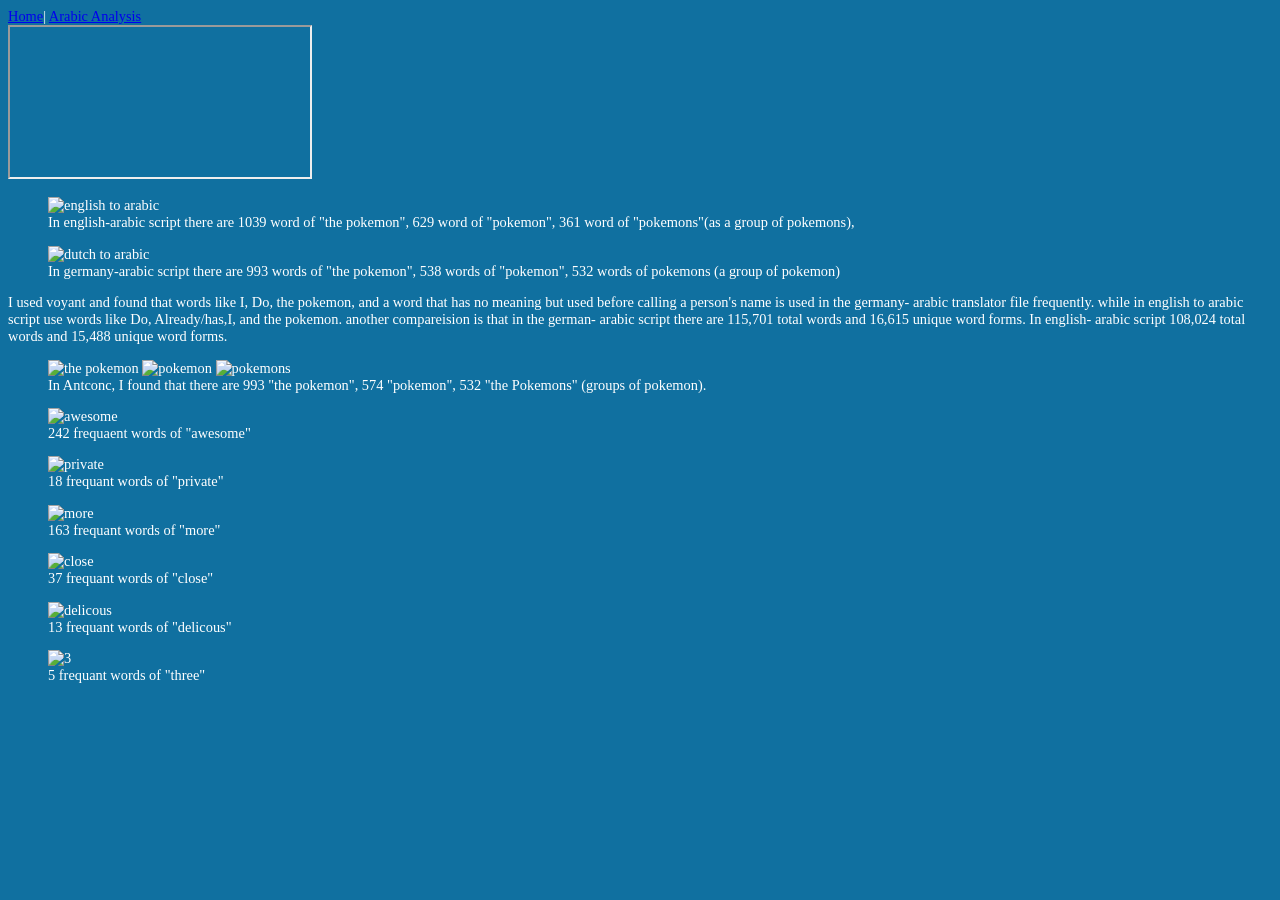
==== docs/Analysis.html @ 169a5a75 "update" ====
<!DOCTYPE html>
<html>
    <head>
        <title>Arabic Analysis</title>
        <link rel="stylesheet" href="style.css"/>
    </head>
    <body>
        <nav>
            <a href="index.html">Home</a>| <a href="Analysis.html">Arabic Analysis</a>
        </nav>
        <div>
        <iframe src="https://docs.google.com/spreadsheets/d/e/2PACX-1vTGBORCVQYJjrp_gc-GW7Q4Y7_h0RUMtpbxJi-ZdrfqRc4-D1kvpk72b1CJEPdXrnGw5JlOF0JwesaA/pubhtml?widget=true&amp;headers=false"></iframe>
        </div>
        <figure>
            <img src="../../OneDrive/Desktop/digit/Pictures/Screenshot%202026-04-29%20224555.png" alt="english to arabic"/>
            <figcaption> In english-arabic script there are 1039 word of "the pokemon", 629 word of "pokemon", 361 word of "pokemons"(as a group of pokemons),</figcaption>
        </figure>
        <figure>
            <img src="../../../digit/Pictures/Screenshot%202026-04-29%20224616.png" alt="dutch to arabic"/>
            <figcaption> In germany-arabic script there are 993 words of "the pokemon", 538 words of "pokemon", 532 words of pokemons (a group of pokemon) </figcaption>
        </figure>
        <p> I used voyant and found that words like I, Do, the pokemon, and a word that has no meaning but used before calling a person's name is used in the germany- arabic translator file frequently. while in english to arabic script use words like Do, Already/has,I, and the pokemon. another compareision is that in the german- arabic script there are 115,701 total words and 16,615 unique word forms. In english- arabic script  108,024 total words and 15,488 unique word forms. </p>
        <figure> <img src="../../../digit/Pictures/Screenshot%202026-04-30%20003740.png" alt="the pokemon"/>
        <img src="../../../digit/Pictures/Screenshot%202026-04-30%20010554.png" alt="pokemon"/>
            <img src="../../../digit/Pictures/Screenshot%202026-04-30%20010510.png" alt="pokemons"/>
            <figcaption>
            In Antconc, I found that there are 993 "the pokemon", 574 "pokemon", 532 "the Pokemons" (groups of pokemon).
        </figcaption>
        </figure>
        <figure>
            <img src="../../../digit/Pictures/Screenshot%202026-04-30%20012029.png" alt="awesome"/>
            <figcaption> 242 frequaent words of "awesome" </figcaption>
        </figure>
        <figure>
            <img src="../../../digit/Pictures/Screenshot%202026-04-30%20012451.png" alt="private"/>
            <figcaption> 18 frequant words of "private" </figcaption>
        </figure>
        <figure>
            <img src="../../../digit/Pictures/Screenshot%202026-04-30%20013337.png" alt="more"/>
            <figcaption> 163 frequant words of "more"</figcaption>
        </figure>
        <figure>
            <img src="../../../digit/Pictures/Screenshot%202026-04-30%20014112.png" alt="close"/>
            <figcaption> 37 frequant words of "close" </figcaption>
        </figure>
        <figure>
            <img src="../../../digit/Pictures/Screenshot%202026-04-30%20014513.png" alt="delicous"/>
            <figcaption> 13 frequant words of "delicous" </figcaption>
        </figure>
        <figure>
            <img src="../../../digit/Pictures/Screenshot%202026-04-30%20015019.png" alt="3"/>
            <figcaption> 5 frequant words of "three" </figcaption>
        </figure>
    </body>
</html>
---- docs/style.css ----
body
{
    background-color: #1070A0;
    background-size: cover;
    color: white;
    font-family: Georgia;
    font-size: 0.9em;
}
div.legendaries
{
    display: flex;
    align-items: center;
    gap: 32px;
    flex-direction: row;
    row-gap: 1.5rem;
    margin-top: 5vh;
    margin-bottom: 10vh;
    margin-left: 55px;
    width: 20vw;
    height: 15vw;
}
div.legendaries h1
{
    min-width: 450px;
}
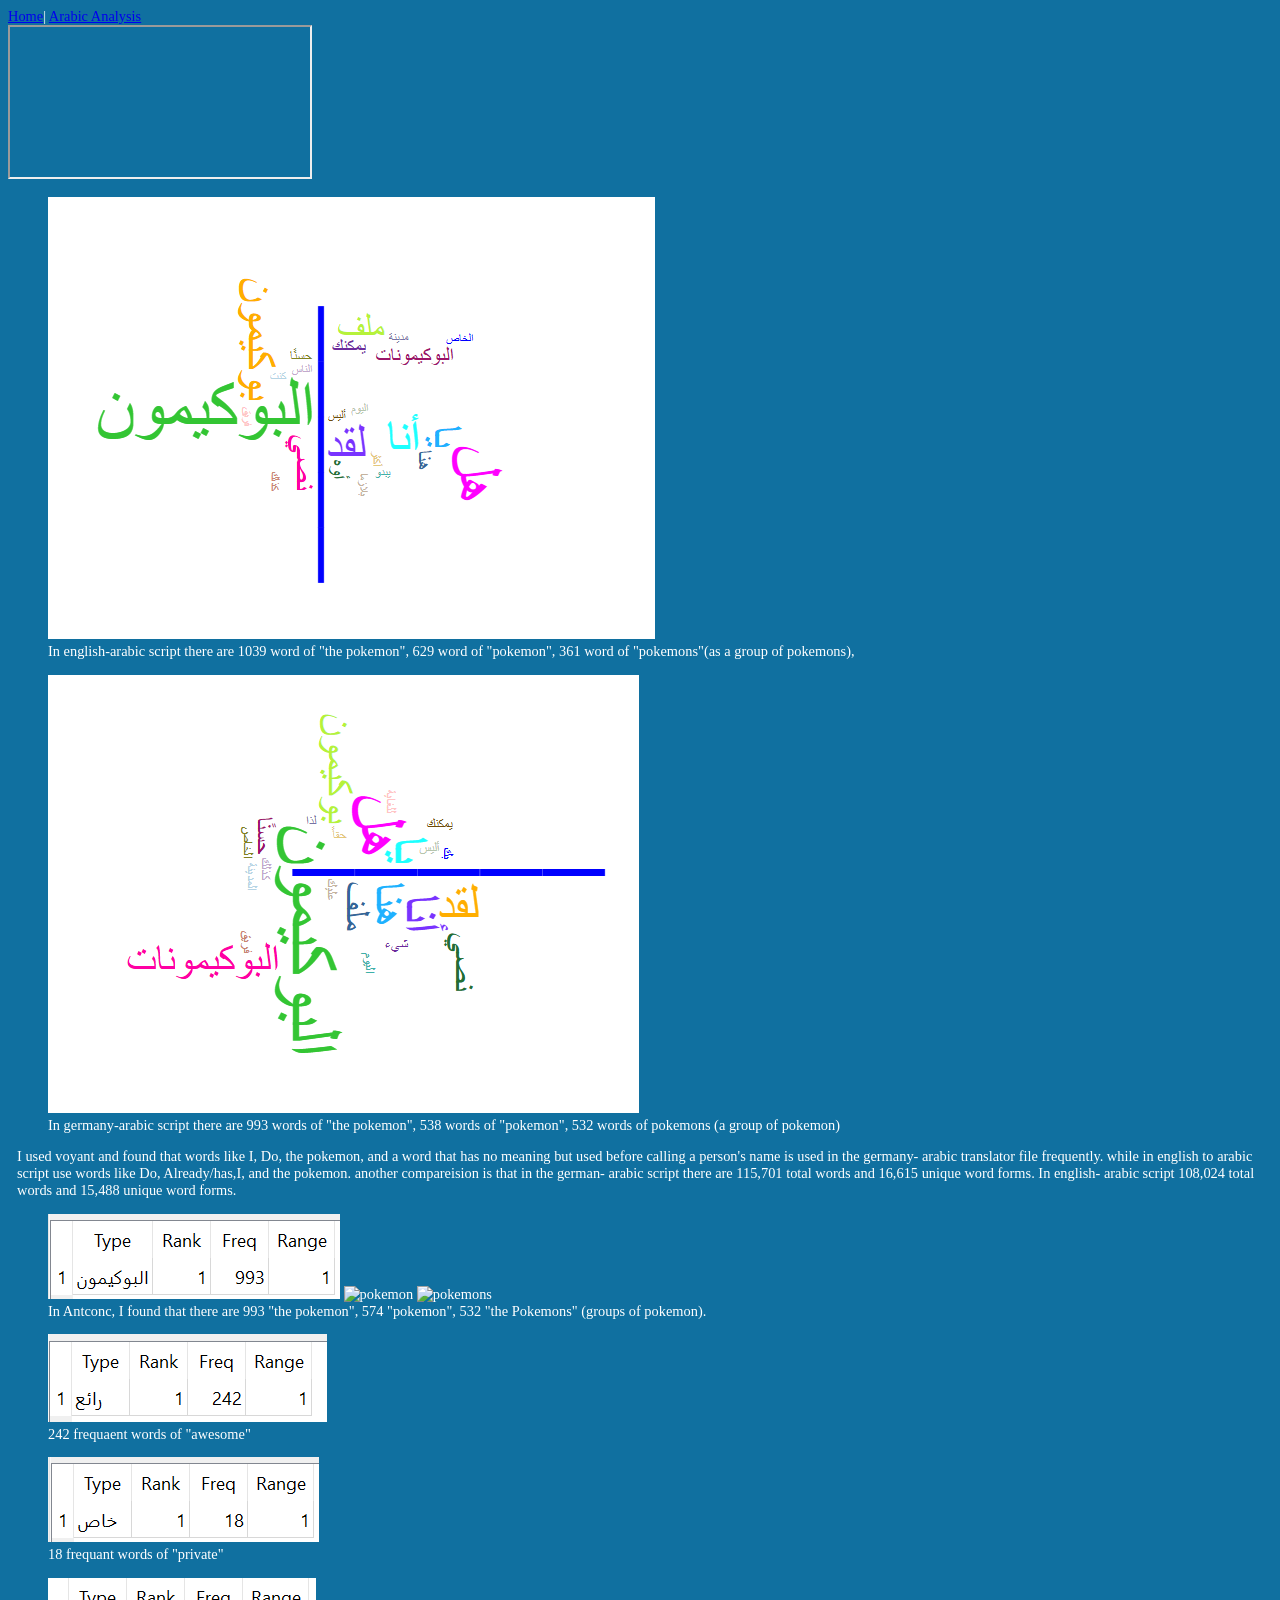
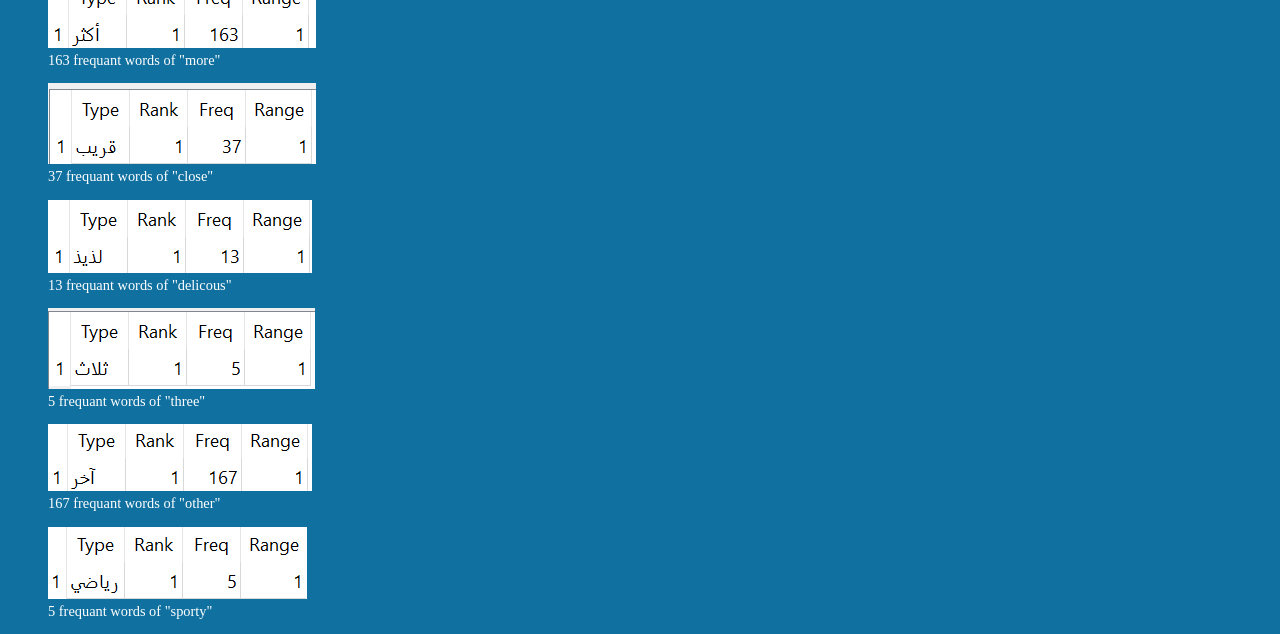
==== commit 9a66a66a: "update" ====
--- a/docs/Analysis.html
+++ b/docs/Analysis.html
@@ -12,44 +12,52 @@
         <iframe src="https://docs.google.com/spreadsheets/d/e/2PACX-1vTGBORCVQYJjrp_gc-GW7Q4Y7_h0RUMtpbxJi-ZdrfqRc4-D1kvpk72b1CJEPdXrnGw5JlOF0JwesaA/pubhtml?widget=true&amp;headers=false"></iframe>
         </div>
         <figure>
-            <img src="../../OneDrive/Desktop/digit/Pictures/Screenshot%202026-04-29%20224555.png" alt="english to arabic"/>
+            <img src="images/Screenshot%202026-04-29%20224555.png" alt="english to arabic"/>
             <figcaption> In english-arabic script there are 1039 word of "the pokemon", 629 word of "pokemon", 361 word of "pokemons"(as a group of pokemons),</figcaption>
         </figure>
         <figure>
-            <img src="../../../digit/Pictures/Screenshot%202026-04-29%20224616.png" alt="dutch to arabic"/>
+            <img src="images/Screenshot%202026-04-29%20224616.png" alt="german to arabic"/>
             <figcaption> In germany-arabic script there are 993 words of "the pokemon", 538 words of "pokemon", 532 words of pokemons (a group of pokemon) </figcaption>
         </figure>
         <p> I used voyant and found that words like I, Do, the pokemon, and a word that has no meaning but used before calling a person's name is used in the germany- arabic translator file frequently. while in english to arabic script use words like Do, Already/has,I, and the pokemon. another compareision is that in the german- arabic script there are 115,701 total words and 16,615 unique word forms. In english- arabic script  108,024 total words and 15,488 unique word forms. </p>
-        <figure> <img src="../../../digit/Pictures/Screenshot%202026-04-30%20003740.png" alt="the pokemon"/>
-        <img src="../../../digit/Pictures/Screenshot%202026-04-30%20010554.png" alt="pokemon"/>
-            <img src="../../../digit/Pictures/Screenshot%202026-04-30%20010510.png" alt="pokemons"/>
+        <figure> <img src="images/Screenshot%202026-04-30%20003740.png" alt="the pokemon"/>
+        <img src="images/Screenshot%202026-04-30%20010554.png" alt="pokemon"/>
+            <img src="images/Screenshot%202026-04-30%20010510.png" alt="pokemons"/>
             <figcaption>
             In Antconc, I found that there are 993 "the pokemon", 574 "pokemon", 532 "the Pokemons" (groups of pokemon).
         </figcaption>
         </figure>
         <figure>
-            <img src="../../../digit/Pictures/Screenshot%202026-04-30%20012029.png" alt="awesome"/>
+            <img src="images/Screenshot%202026-04-30%20012029.png" alt="awesome"/>
             <figcaption> 242 frequaent words of "awesome" </figcaption>
         </figure>
         <figure>
-            <img src="../../../digit/Pictures/Screenshot%202026-04-30%20012451.png" alt="private"/>
+            <img src="images/Screenshot%202026-04-30%20012451.png" alt="private"/>
             <figcaption> 18 frequant words of "private" </figcaption>
         </figure>
         <figure>
-            <img src="../../../digit/Pictures/Screenshot%202026-04-30%20013337.png" alt="more"/>
+            <img src="images/Screenshot%202026-04-30%20013337.png" alt="more"/>
             <figcaption> 163 frequant words of "more"</figcaption>
         </figure>
         <figure>
-            <img src="../../../digit/Pictures/Screenshot%202026-04-30%20014112.png" alt="close"/>
+            <img src="images/Screenshot%202026-04-30%20014112.png" alt="close"/>
             <figcaption> 37 frequant words of "close" </figcaption>
         </figure>
         <figure>
-            <img src="../../../digit/Pictures/Screenshot%202026-04-30%20014513.png" alt="delicous"/>
+            <img src="images/Screenshot%202026-04-30%20014513.png" alt="delicous"/>
             <figcaption> 13 frequant words of "delicous" </figcaption>
         </figure>
         <figure>
-            <img src="../../../digit/Pictures/Screenshot%202026-04-30%20015019.png" alt="3"/>
+            <img src="images/Screenshot%202026-04-30%20015019.png" alt="3"/>
             <figcaption> 5 frequant words of "three" </figcaption>
+        </figure>
+        <figure>
+            <img src="images/Screenshot%202026-04-30%20092144.png" alt="other"/>
+            <figcaption> 167 frequant words of "other" </figcaption>
+        </figure>
+        <figure>
+            <img src="images/Screenshot%202026-04-30%20092810.png" alt="sporty"/>
+            <figcaption> 5 frequant words of "sporty" </figcaption>
         </figure>
     </body>
 </html>
--- a/docs/style.css
+++ b/docs/style.css
@@ -5,6 +5,18 @@
     color: white;
     font-family: Georgia;
     font-size: 0.9em;
+}
+h2
+{
+    text-decoration: underline;
+}
+div.border
+{
+    border: 0.125rem solid black;
+}
+p
+{
+    margin-left: 1vh;
 }
 div.legendaries
 {
@@ -22,4 +34,20 @@
 div.legendaries h1
 {
     min-width: 450px;
+}
+div.index-nav
+{
+    width: 20vw;
+    height: 15vh;
+    display: flex;
+    flex-direction: row;
+    justify-content: space-evenly;
+    align-items: center;
+    background-image: url('images/pokeball.png');
+    background-repeat: no-repeat;
+    background-size: contain;
+    background-position: bottom;
+    margin-bottom: 5vh;
+    border: 0.2rem solid #FFFFFF;
+    padding: 0 0.5rem;
 }
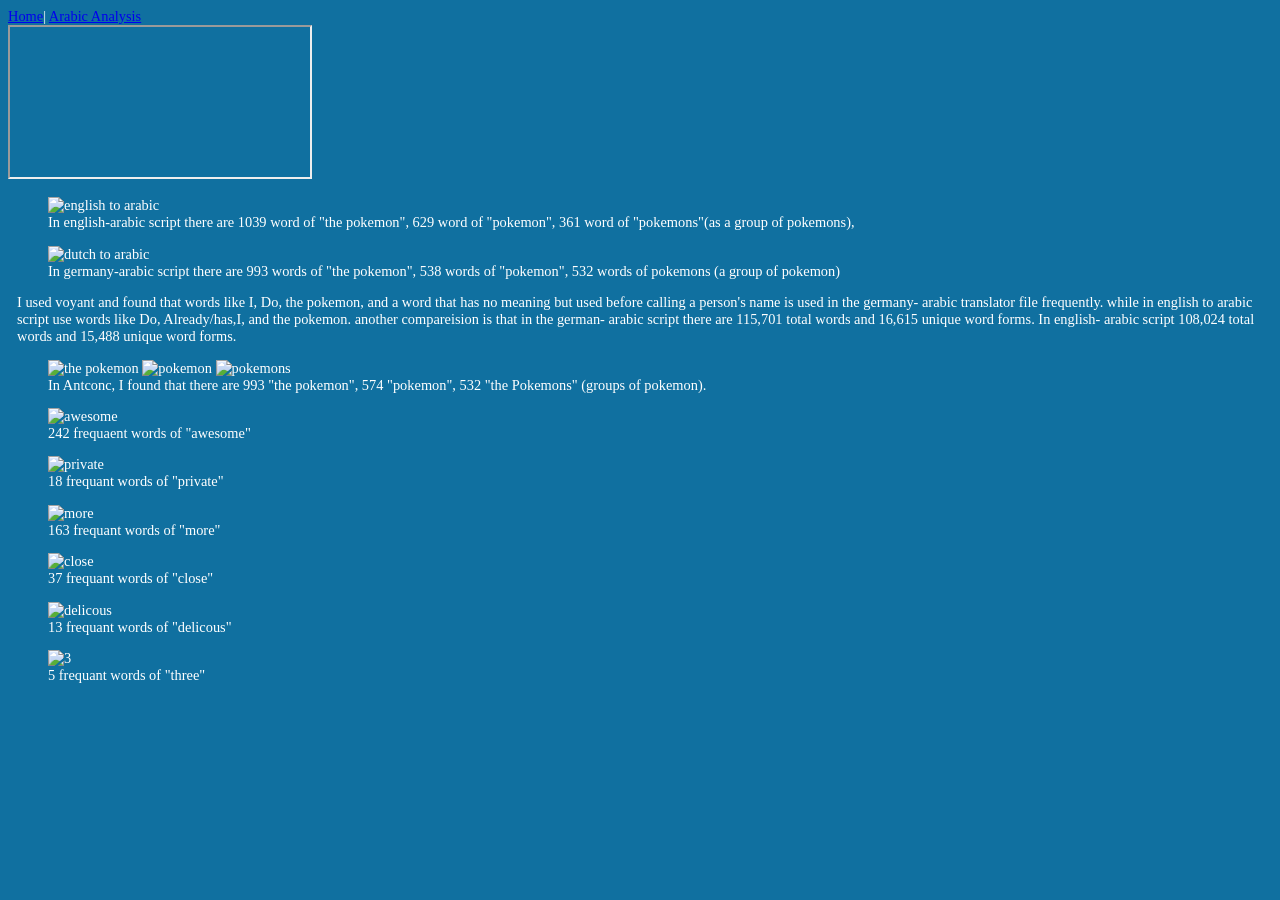
==== commit 59f660b7: "Merge branch 'main' of https://github.com/KellyofSpades/Pokemon-Black-White-Analysis" ====
--- a/docs/Analysis.html
+++ b/docs/Analysis.html
@@ -12,52 +12,44 @@
         <iframe src="https://docs.google.com/spreadsheets/d/e/2PACX-1vTGBORCVQYJjrp_gc-GW7Q4Y7_h0RUMtpbxJi-ZdrfqRc4-D1kvpk72b1CJEPdXrnGw5JlOF0JwesaA/pubhtml?widget=true&amp;headers=false"></iframe>
         </div>
         <figure>
-            <img src="images/Screenshot%202026-04-29%20224555.png" alt="english to arabic"/>
+            <img src="../../OneDrive/Desktop/digit/Pictures/Screenshot%202026-04-29%20224555.png" alt="english to arabic"/>
             <figcaption> In english-arabic script there are 1039 word of "the pokemon", 629 word of "pokemon", 361 word of "pokemons"(as a group of pokemons),</figcaption>
         </figure>
         <figure>
-            <img src="images/Screenshot%202026-04-29%20224616.png" alt="german to arabic"/>
+            <img src="../../../digit/Pictures/Screenshot%202026-04-29%20224616.png" alt="dutch to arabic"/>
             <figcaption> In germany-arabic script there are 993 words of "the pokemon", 538 words of "pokemon", 532 words of pokemons (a group of pokemon) </figcaption>
         </figure>
         <p> I used voyant and found that words like I, Do, the pokemon, and a word that has no meaning but used before calling a person's name is used in the germany- arabic translator file frequently. while in english to arabic script use words like Do, Already/has,I, and the pokemon. another compareision is that in the german- arabic script there are 115,701 total words and 16,615 unique word forms. In english- arabic script  108,024 total words and 15,488 unique word forms. </p>
-        <figure> <img src="images/Screenshot%202026-04-30%20003740.png" alt="the pokemon"/>
-        <img src="images/Screenshot%202026-04-30%20010554.png" alt="pokemon"/>
-            <img src="images/Screenshot%202026-04-30%20010510.png" alt="pokemons"/>
+        <figure> <img src="../../../digit/Pictures/Screenshot%202026-04-30%20003740.png" alt="the pokemon"/>
+        <img src="../../../digit/Pictures/Screenshot%202026-04-30%20010554.png" alt="pokemon"/>
+            <img src="../../../digit/Pictures/Screenshot%202026-04-30%20010510.png" alt="pokemons"/>
             <figcaption>
             In Antconc, I found that there are 993 "the pokemon", 574 "pokemon", 532 "the Pokemons" (groups of pokemon).
         </figcaption>
         </figure>
         <figure>
-            <img src="images/Screenshot%202026-04-30%20012029.png" alt="awesome"/>
+            <img src="../../../digit/Pictures/Screenshot%202026-04-30%20012029.png" alt="awesome"/>
             <figcaption> 242 frequaent words of "awesome" </figcaption>
         </figure>
         <figure>
-            <img src="images/Screenshot%202026-04-30%20012451.png" alt="private"/>
+            <img src="../../../digit/Pictures/Screenshot%202026-04-30%20012451.png" alt="private"/>
             <figcaption> 18 frequant words of "private" </figcaption>
         </figure>
         <figure>
-            <img src="images/Screenshot%202026-04-30%20013337.png" alt="more"/>
+            <img src="../../../digit/Pictures/Screenshot%202026-04-30%20013337.png" alt="more"/>
             <figcaption> 163 frequant words of "more"</figcaption>
         </figure>
         <figure>
-            <img src="images/Screenshot%202026-04-30%20014112.png" alt="close"/>
+            <img src="../../../digit/Pictures/Screenshot%202026-04-30%20014112.png" alt="close"/>
             <figcaption> 37 frequant words of "close" </figcaption>
         </figure>
         <figure>
-            <img src="images/Screenshot%202026-04-30%20014513.png" alt="delicous"/>
+            <img src="../../../digit/Pictures/Screenshot%202026-04-30%20014513.png" alt="delicous"/>
             <figcaption> 13 frequant words of "delicous" </figcaption>
         </figure>
         <figure>
-            <img src="images/Screenshot%202026-04-30%20015019.png" alt="3"/>
+            <img src="../../../digit/Pictures/Screenshot%202026-04-30%20015019.png" alt="3"/>
             <figcaption> 5 frequant words of "three" </figcaption>
-        </figure>
-        <figure>
-            <img src="images/Screenshot%202026-04-30%20092144.png" alt="other"/>
-            <figcaption> 167 frequant words of "other" </figcaption>
-        </figure>
-        <figure>
-            <img src="images/Screenshot%202026-04-30%20092810.png" alt="sporty"/>
-            <figcaption> 5 frequant words of "sporty" </figcaption>
         </figure>
     </body>
 </html>
